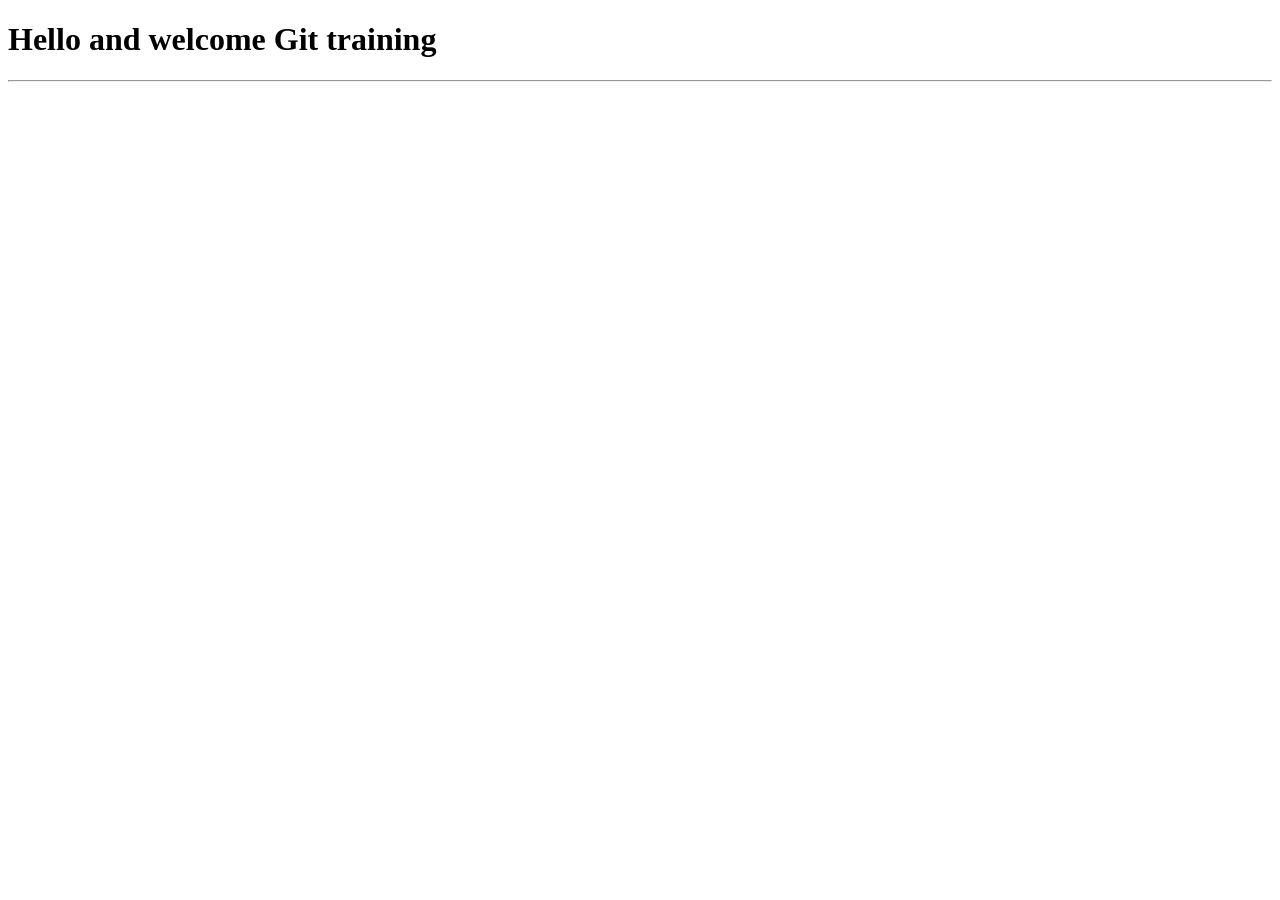
==== index.html @ f2639834 "this is first commit" ====
<!DOCTYPE html>
<html lang="en">
<head>
    <meta charset="UTF-8">
    <meta name="viewport" content="width=device-width, initial-scale=1.0">
    <title>Homepage</title>
</head>
<body>
    <h1>Hello and welcome Git training</h1>
    <hr />
</body>
</html>
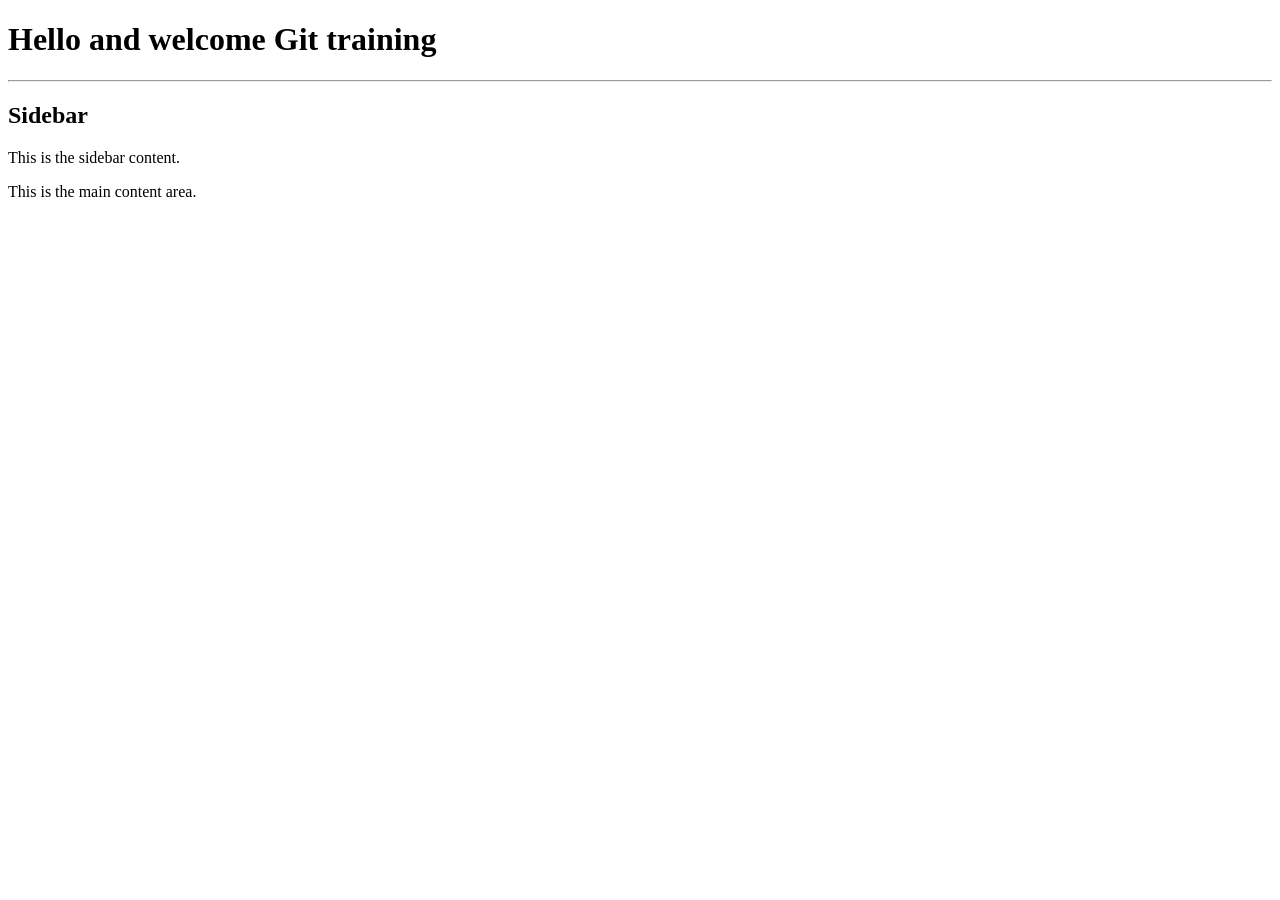
==== commit 2addf669: "created homepage layout" ====
--- a/index.html
+++ b/index.html
@@ -8,5 +8,13 @@
 <body>
     <h1>Hello and welcome Git training</h1>
     <hr />
+
+    <div class="sidebar">
+        <h2>Sidebar</h2>
+        <p>This is the sidebar content.</p>
+    </div>
+    <div class="main-content">
+        <p>This is the main content area.</p>
+    </div>
 </body>
 </html>
